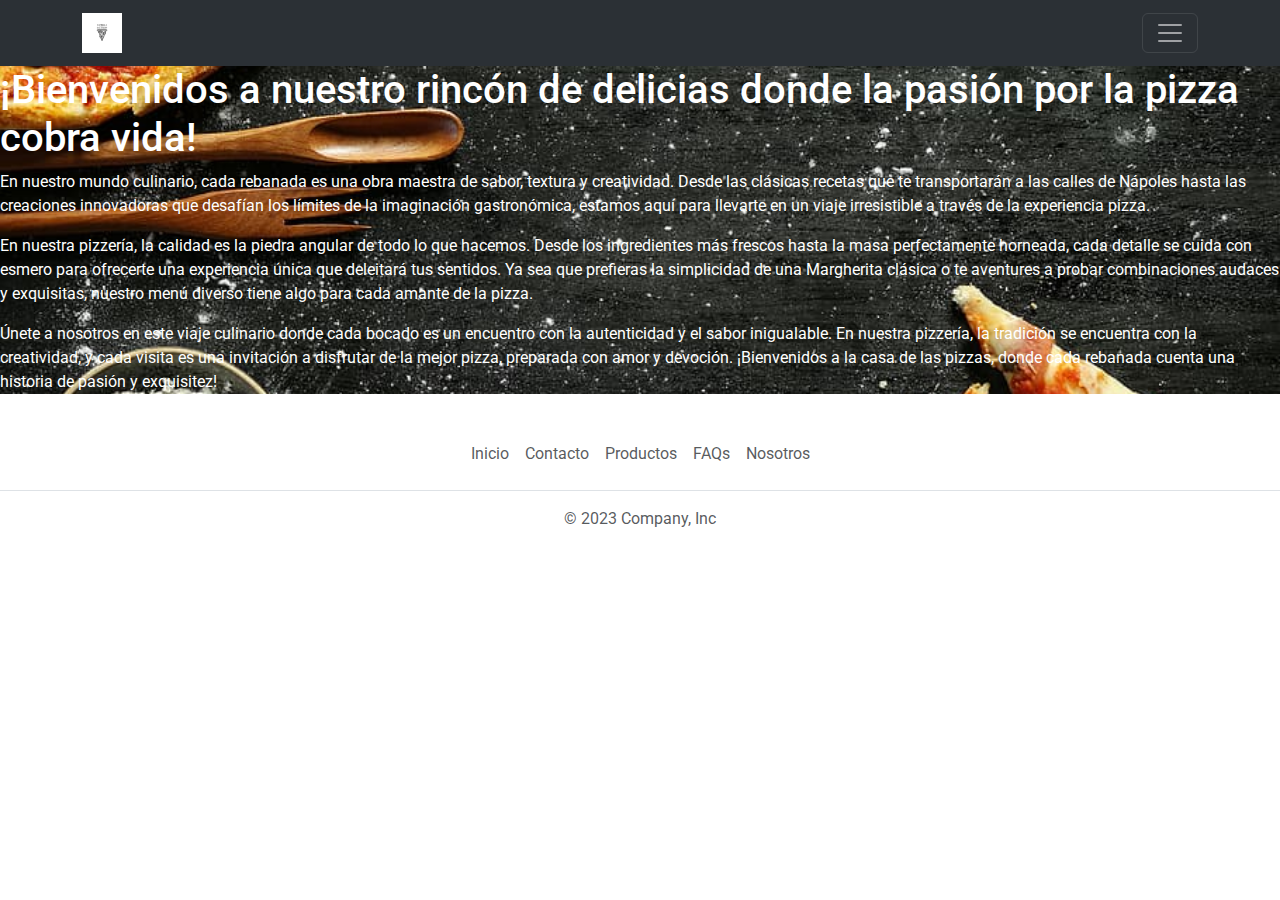
==== index.html @ 889dcacf "Add files via upload" ====
<!DOCTYPE html>
<html lang="en">
<head>
    <meta charset="UTF-8">
    <meta name="viewport" content="width=device-width, initial-scale=1.0">
    <title>Bella Napoli</title>
    <!-- El link con CSS -->
    <link rel="stylesheet" href="./css/style.css">
    <!-- El link de Google Fonts (Pacifico) -->
    <link rel="preconnect" href="https://fonts.googleapis.com">
    <link rel="preconnect" href="https://fonts.gstatic.com" crossorigin>
    <link href="https://fonts.googleapis.com/css2?family=Roboto:wght@300;400;500&display=swap" rel="stylesheet">
    <!-- El link de Bootstrap -->
    <link rel="stylesheet" href="https://cdn.jsdelivr.net/npm/bootstrap@5.3.2/dist/css/bootstrap.min.css">
    <link rel="icon" href="./img/pizza-logo.png" type="image/x-icon">
</head>
<body>
    <!-- Inicio del header -->
    <header class="header">
        <nav class="navbar bg-body-tertiary" data-bs-theme="dark">
            <div class="container ">
                <a class="navbar-brand" href="./index.html">
                    <img src="./img/pizza-logo.png" alt="Bella Napoli" width="40" height="40">
                </a>

                <button class="navbar-toggler" type="button" data-bs-toggle="collapse" data-bs-target="#navbarToggleExternalContent" aria-controls="navbarToggleExternalContent" aria-expanded="false" aria-label="Toggle navigation">
                    <span class="navbar-toggler-icon"></span>
                </button>
                <div class="collapse navbar-collapse" id="navbarToggleExternalContent">
                    <ul class="nav justify-content-end links-inicio">
                        <li class="nav-item">
                            <a class="nav-link" href="./index.html">Inicio</a>
                        </li>
                        <li class="nav-item">
                            <a class="nav-link" href="./pages/productos.html">Productos</a>
                        </li>
                        <li class="nav-item">
                            <a class="nav-link" href="./pages/nosotros.html">Nosotros</a>
                        </li>
                        <li class="nav-item">
                            <a class="nav-link" href="./pages/contacto.html">Contacto</a>
                        </li>
                        <li class="nav-item">
                            <a class="nav-link" href="./pages/faq.html">FAQ</a>
                        </li>
                    </ul>
                </div>
            </div>
        </nav>
    </header>
    <!-- Fin del header -->
    <!-- Inicio del main -->
    <main class="index">
        <h1>¡Bienvenidos a nuestro rincón de delicias donde la pasión por la pizza cobra vida!</h1> 
        <p>En nuestro mundo culinario, cada rebanada es una obra maestra de sabor, textura y creatividad. Desde las clásicas recetas que te transportarán a las calles de Nápoles hasta las creaciones innovadoras que desafían los límites de la imaginación gastronómica, estamos aquí para llevarte en un viaje irresistible a través de la experiencia pizza.</p>
        
        <p>En nuestra pizzería, la calidad es la piedra angular de todo lo que hacemos. Desde los ingredientes más frescos hasta la masa perfectamente horneada, cada detalle se cuida con esmero para ofrecerte una experiencia única que deleitará tus sentidos. Ya sea que prefieras la simplicidad de una Margherita clásica o te aventures a probar combinaciones audaces y exquisitas, nuestro menú diverso tiene algo para cada amante de la pizza.</p>
        
        <p>Únete a nosotros en este viaje culinario donde cada bocado es un encuentro con la autenticidad y el sabor inigualable. En nuestra pizzería, la tradición se encuentra con la creatividad, y cada visita es una invitación a disfrutar de la mejor pizza, preparada con amor y devoción. ¡Bienvenidos a la casa de las pizzas, donde cada rebanada cuenta una historia de pasión y exquisitez!</p>
    </main>
    <!-- Fin del main -->
    <!-- Inicio del footer -->
    <footer class="py-3 my-4">
        <ul class="nav justify-content-center border-bottom pb-3 mb-3">
          <li class="nav-item"><a href="./index.html" class="nav-link px-2 text-body-secondary">Inicio</a></li>
          <li class="nav-item"><a href="./pages/contacto.html" class="nav-link px-2 text-body-secondary">Contacto</a></li>
          <li class="nav-item"><a href="./pages/productos.html" class="nav-link px-2 text-body-secondary">Productos</a></li>
          <li class="nav-item"><a href="./pages/faq.html" class="nav-link px-2 text-body-secondary">FAQs</a></li>
          <li class="nav-item"><a href="./pages/nosotros.html" class="nav-link px-2 text-body-secondary">Nosotros</a></li>
        </ul>
        <p class="text-center text-body-secondary">© 2023 Company, Inc</p>
      </footer>
    <!-- Fin del footer -->
    <!-- El script de JS -->
    <script src="https://cdn.jsdelivr.net/npm/bootstrap@5.3.2/dist/js/bootstrap.bundle.min.js" integrity="sha384-C6RzsynM9kWDrMNeT87bh95OGNyZPhcTNXj1NW7RuBCsyN/o0jlpcV8Qyq46cDfL" crossorigin="anonymous"></script>
</body>
</html>
---- css/style.css ----
/* Aplico la fuente para todas las páginas */
* {
    font-family: 'Roboto', sans-serif;
    margin: 0;
    padding: 0;
    box-sizing: border-box;
}


/* Inicio de los fondos de las imagenes de Inicio y de nosotros con el texto en blanco */

.index{
    background-image: url(../img/pizza-fondo1.jpg);
    background-position: center center;
    background-repeat: no-repeat;
    background-size: cover;
    color: #ffffff;
}

.nosotros {
    background-image: url(../img/pizza-fondo2.jpg);
    background-position: center center;
    background-repeat: no-repeat;
    background-size: cover;
    color: #ffffff;
}

/* Fin de inicio los fondos de las imagenes de Inicio y de nosotros con el texto en blanco */

/* Inicio de la página de productos */
.product-content {
    display: grid;
    grid-template-columns: repeat(3, 1fr);
    gap: 50px;
}

.product-1 {
    background-color: #1b1726;
}

.product-txt{
    padding: 50px 30px;
    color: #ffffff;
}

h3{
    font-size: 20px;
    color: #ffffff;
    margin-bottom: 20px;
}

.price{
    display: flex;
    justify-content: space-between;
    align-items: center;
}

.price p {
    font-size: 17px;
    color: #ffffff;
}

.btn-2 {
    padding: 5px 25px;
    background-color: rgb(255, 0, 0);
    margin-right: 0;
    text-decoration: none;
    border-radius: 5px;
    color: #ffffff;
}

.btn-2:hover {
    background-color: rgb(255, 166, 0);
}
.redes{
    width: 50px;
    height: 50px;
}

.product-1 img{
        width: 100%;
    }

    /* Fin de la página de productos */

    /* Media querry */

@media (min-width: 319px) and (max-width: 480px) {
    .product-content {
        grid-template-columns: repeat(1, 1fr);
    }

    .product-1 img{
        width: 100%;
    }
}

@media (min-width: 481px) and (max-width: 801px){
    .product-content {
        grid-template-columns: repeat(2, 2fr);
    }

    .product-1 img{
        width: 100%;
    }
}

/* Media querry */
ul {
    list-style: none;
}
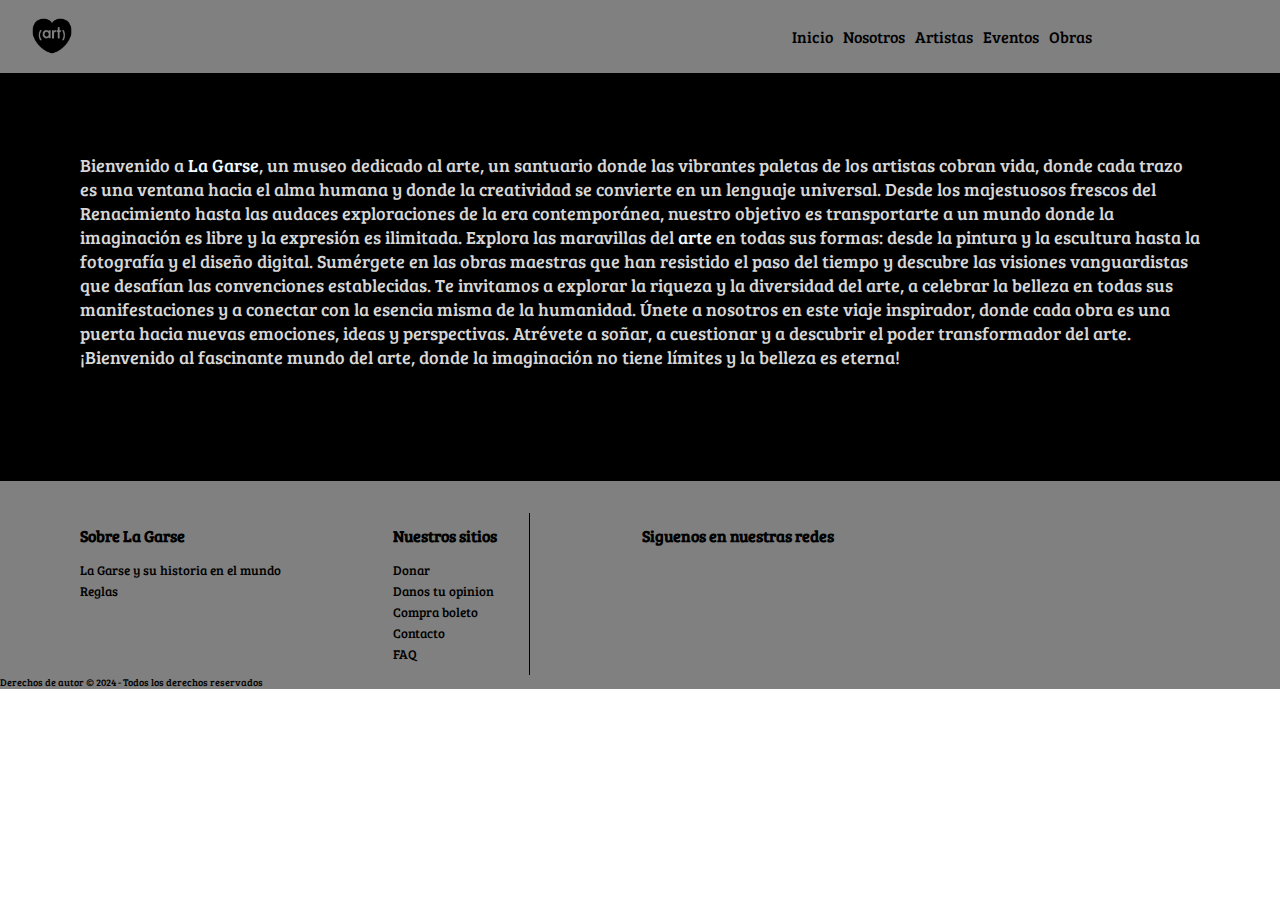
==== commit cc6524d5: "Add files via upload" ====
--- a/index.html
+++ b/index.html
@@ -3,76 +3,90 @@
 <head>
     <meta charset="UTF-8">
     <meta name="viewport" content="width=device-width, initial-scale=1.0">
-    <title>Bella Napoli</title>
-    <!-- El link con CSS -->
-    <link rel="stylesheet" href="./css/style.css">
-    <!-- El link de Google Fonts (Pacifico) -->
+    <title>La Garse</title>
+    <!-- Link de la fuente de Google Fonts -->
     <link rel="preconnect" href="https://fonts.googleapis.com">
     <link rel="preconnect" href="https://fonts.gstatic.com" crossorigin>
-    <link href="https://fonts.googleapis.com/css2?family=Roboto:wght@300;400;500&display=swap" rel="stylesheet">
-    <!-- El link de Bootstrap -->
-    <link rel="stylesheet" href="https://cdn.jsdelivr.net/npm/bootstrap@5.3.2/dist/css/bootstrap.min.css">
-    <link rel="icon" href="./img/pizza-logo.png" type="image/x-icon">
+    <link href="https://fonts.googleapis.com/css2?family=Bree+Serif&display=swap" rel="stylesheet">
+    <!-- Link del logo de encabezado -->
+    <link rel="icon" href="./img/logo.png" type="image/x-icon">
+    <!-- Link de página de iconos de redes -->
+    <link rel='stylesheet' href='https://cdn-uicons.flaticon.com/2.1.0/uicons-brands/css/uicons-brands.css'>
+    <!-- Link del css -->
+    <link rel="stylesheet" href="./css/styles.css">
 </head>
 <body>
-    <!-- Inicio del header -->
-    <header class="header">
-        <nav class="navbar bg-body-tertiary" data-bs-theme="dark">
-            <div class="container ">
-                <a class="navbar-brand" href="./index.html">
-                    <img src="./img/pizza-logo.png" alt="Bella Napoli" width="40" height="40">
-                </a>
-
-                <button class="navbar-toggler" type="button" data-bs-toggle="collapse" data-bs-target="#navbarToggleExternalContent" aria-controls="navbarToggleExternalContent" aria-expanded="false" aria-label="Toggle navigation">
-                    <span class="navbar-toggler-icon"></span>
-                </button>
-                <div class="collapse navbar-collapse" id="navbarToggleExternalContent">
-                    <ul class="nav justify-content-end links-inicio">
-                        <li class="nav-item">
-                            <a class="nav-link" href="./index.html">Inicio</a>
-                        </li>
-                        <li class="nav-item">
-                            <a class="nav-link" href="./pages/productos.html">Productos</a>
-                        </li>
-                        <li class="nav-item">
-                            <a class="nav-link" href="./pages/nosotros.html">Nosotros</a>
-                        </li>
-                        <li class="nav-item">
-                            <a class="nav-link" href="./pages/contacto.html">Contacto</a>
-                        </li>
-                        <li class="nav-item">
-                            <a class="nav-link" href="./pages/faq.html">FAQ</a>
-                        </li>
+    <header>
+        <!-- Inicio del header -->
+        <nav>
+            <div class="header-nav">
+                <div class="logo">
+                    <a href="./index.html"><img src="./img/logo.png" class="logo-header" height="40px" alt="logo-arte"></a>
+                </div>
+                <div class="enlaces-header">
+                    <ul class="enlaces-header enlaces-h">
+                        <li><a class="enlaces-header" href="./index.html" target="_blank">Inicio</a></li>
+                        <li><a class="enlaces-header" href="./pages/nosotros.html" target="_blank">Nosotros</a></li>
+                        <li><a class="enlaces-header" href="./pages/artistas.html" target="_blank">Artistas</a></li>
+                        <li><a class="enlaces-header" href="./pages/eventos.html" target="_blank">Eventos</a></li>
+                        <li><a class="enlaces-header" href="./pages/obras.html" target="_blank">Obras</a></li>
                     </ul>
                 </div>
             </div>
         </nav>
+        <!-- Fin del header -->
     </header>
-    <!-- Fin del header -->
-    <!-- Inicio del main -->
-    <main class="index">
-        <h1>¡Bienvenidos a nuestro rincón de delicias donde la pasión por la pizza cobra vida!</h1> 
-        <p>En nuestro mundo culinario, cada rebanada es una obra maestra de sabor, textura y creatividad. Desde las clásicas recetas que te transportarán a las calles de Nápoles hasta las creaciones innovadoras que desafían los límites de la imaginación gastronómica, estamos aquí para llevarte en un viaje irresistible a través de la experiencia pizza.</p>
-        
-        <p>En nuestra pizzería, la calidad es la piedra angular de todo lo que hacemos. Desde los ingredientes más frescos hasta la masa perfectamente horneada, cada detalle se cuida con esmero para ofrecerte una experiencia única que deleitará tus sentidos. Ya sea que prefieras la simplicidad de una Margherita clásica o te aventures a probar combinaciones audaces y exquisitas, nuestro menú diverso tiene algo para cada amante de la pizza.</p>
-        
-        <p>Únete a nosotros en este viaje culinario donde cada bocado es un encuentro con la autenticidad y el sabor inigualable. En nuestra pizzería, la tradición se encuentra con la creatividad, y cada visita es una invitación a disfrutar de la mejor pizza, preparada con amor y devoción. ¡Bienvenidos a la casa de las pizzas, donde cada rebanada cuenta una historia de pasión y exquisitez!</p>
+    <main class="main">
+        <!-- Inicio del main -->
+        <p class="main-p">Bienvenido a <a href="#" target="_blank" class="p-link">La Garse</a>, un museo dedicado al arte, un santuario donde las vibrantes paletas de los artistas cobran vida, donde cada trazo es una ventana hacia el alma humana y donde la creatividad se convierte en un lenguaje universal. Desde los majestuosos frescos del Renacimiento hasta las audaces exploraciones de la era contemporánea, nuestro objetivo es transportarte a un mundo donde la imaginación es libre y la expresión es ilimitada.
+        Explora las maravillas del <a href="#" target="_blank" class="p-link">arte</a> en todas sus formas: desde la pintura y la escultura hasta la fotografía y el diseño digital. Sumérgete en las obras maestras que han resistido el paso del tiempo y descubre las visiones vanguardistas que desafían las convenciones establecidas. Te invitamos a explorar la riqueza y la diversidad del arte, a celebrar la belleza en todas sus manifestaciones y a conectar con la esencia misma de la humanidad.
+        Únete a nosotros en este viaje inspirador, donde cada obra es una puerta hacia nuevas emociones, ideas y perspectivas. Atrévete a soñar, a cuestionar y a descubrir el poder transformador del arte. ¡Bienvenido al fascinante mundo del arte, donde la imaginación no tiene límites y la belleza es eterna!</p>
+        <!-- Fin del main -->
     </main>
-    <!-- Fin del main -->
-    <!-- Inicio del footer -->
-    <footer class="py-3 my-4">
-        <ul class="nav justify-content-center border-bottom pb-3 mb-3">
-          <li class="nav-item"><a href="./index.html" class="nav-link px-2 text-body-secondary">Inicio</a></li>
-          <li class="nav-item"><a href="./pages/contacto.html" class="nav-link px-2 text-body-secondary">Contacto</a></li>
-          <li class="nav-item"><a href="./pages/productos.html" class="nav-link px-2 text-body-secondary">Productos</a></li>
-          <li class="nav-item"><a href="./pages/faq.html" class="nav-link px-2 text-body-secondary">FAQs</a></li>
-          <li class="nav-item"><a href="./pages/nosotros.html" class="nav-link px-2 text-body-secondary">Nosotros</a></li>
-        </ul>
-        <p class="text-center text-body-secondary">© 2023 Company, Inc</p>
-      </footer>
-    <!-- Fin del footer -->
-    <!-- El script de JS -->
-    <script src="https://cdn.jsdelivr.net/npm/bootstrap@5.3.2/dist/js/bootstrap.bundle.min.js" integrity="sha384-C6RzsynM9kWDrMNeT87bh95OGNyZPhcTNXj1NW7RuBCsyN/o0jlpcV8Qyq46cDfL" crossorigin="anonymous"></script>
+    <footer>
+        <!-- Inicio del footer -->
+        <div class="ftcontainer">
+            <div class="ftcontent">
+                <h2 class="titulo-footer">Sobre La Garse</h2>
+                <ul class="ftli">
+                    <li>
+                        <a href="./pages/nosotros.html" class="link-footer">La Garse y su historia en el mundo</a>
+                    </li>
+                    <li>
+                        <a href="./pages/reglas.html" class="link-footer">Reglas</a>
+                    </li>
+                </ul>
+            </div>
+            <div class="ftcontent border-ft">
+                <h2 class="titulo-footer">Nuestros sitios</h2>
+                <ul class="ftli">
+                    <li>
+                        <a href="./pages/donacion.html" class="link-footer" target="_blank">Donar</a>
+                    </li>
+                    <li>
+                        <a href="#" class="link-footer" target="_blank">Danos tu opinion</a>
+                    </li>
+                    <li>
+                        <a href="./pages/boletos.html" class="link-footer" target="_blank">Compra boleto</a>
+                    </li>
+                    <li>
+                        <a href="#" class="link-footer" target="_blank">Contacto</a>
+                    </li>
+                    <li>
+                        <a href="./pages/faq.html" class="link-footer" target="_blank">FAQ</a>
+                    </li>
+                </ul>
+            </div>
+            <div class="footer-social">
+                <h2 class="titulo-footer">Siguenos en nuestras redes</h2>
+                <a href="#" class="footersocial-link" target="_blank"><i class="fi fi-brands-instagram"></i></a>
+                <a href="#" class="footersocial-link" target="_blank"><i class="fi fi-brands-facebook"></i></a>
+                <a href="#" class="footersocial-link" target="_blank"><i class="fi fi-brands-twitter"></i></a>
+                <a href="#" class="footersocial-link" target="_blank"><i class="fi fi-brands-youtube"></i></a>
+            </div>
+        </div>
+        <p class="derechos-footer">Derechos de autor &copy; 2024 - Todos los derechos reservados</p>
+        <!-- Fin del footer -->
+    </footer>
 </body>
-</html>
-
+</html>--- a/css/styles.css
+++ b/css/styles.css
@@ -0,0 +1,236 @@
+@charset "UTF-8";
+* {
+  font-family: "Bree Serif", serif;
+}
+
+.enlaces-header {
+  color: rgb(0, 0, 0);
+  font-size: 1, 5rem;
+}
+.enlaces-header:hover {
+  color: rgb(240, 248, 255);
+}
+
+footer {
+  background-color: rgb(128, 128, 128);
+}
+
+.footersocial-link {
+  padding-right: 20px;
+  text-decoration: none;
+  color: rgb(0, 0, 0);
+  font-size: 1, 5rem;
+}
+.footersocial-link:hover {
+  color: rgb(240, 248, 255);
+}
+
+.titulo-footer {
+  font-size: medium;
+  padding-top: 0.75rem;
+  padding-bottom: 0.75rem;
+}
+
+.ftli {
+  padding-bottom: 0.75rem;
+  list-style: none;
+}
+
+.link-footer {
+  font-size: small;
+  text-decoration: none;
+  color: rgb(0, 0, 0);
+}
+.link-footer:hover {
+  color: rgb(240, 248, 255);
+}
+
+.derechos-footer {
+  font-size: 0.65rem;
+}
+
+.border-ft {
+  border-right: 1px solid rgb(0, 0, 0);
+  padding-right: 2rem;
+}
+
+* {
+  font-family: "Bree Serif", serif;
+}
+
+.enlaces-header {
+  color: rgb(0, 0, 0);
+  font-size: 1, 5rem;
+}
+.enlaces-header:hover {
+  color: rgb(240, 248, 255);
+}
+
+header nav {
+  background-color: rgb(128, 128, 128);
+}
+header nav ul {
+  list-style: none;
+  display: flex;
+  justify-content: flex-end;
+}
+header nav ul li a {
+  text-decoration: none;
+}
+
+.header-nav {
+  display: flex;
+  align-items: center;
+}
+
+.enlaces-header {
+  gap: 10px;
+}
+
+* {
+  font-family: "Bree Serif", serif;
+}
+
+.enlaces-header {
+  color: rgb(0, 0, 0);
+  font-size: 1, 5rem;
+}
+.enlaces-header:hover {
+  color: rgb(240, 248, 255);
+}
+
+.main {
+  font-size: large;
+  padding: 5rem;
+  background-color: rgb(0, 0, 0);
+}
+
+.main-p {
+  margin-bottom: 2rem;
+  color: rgb(214, 214, 214);
+}
+
+.main-h1 {
+  color: rgb(241, 249, 255);
+}
+
+.main-h2 {
+  margin-top: 2rem;
+  margin-bottom: 2rem;
+  color: rgb(241, 249, 255);
+}
+
+.span-titulo {
+  padding-left: 5rem;
+  display: block;
+  color: rgb(181, 181, 181);
+}
+
+.btn {
+  background-color: black;
+  color: rgb(255, 255, 255);
+  border: 1px solid rgb(255, 255, 255);
+  padding: 10px 20px;
+  font-size: 16px;
+  border-radius: 25px;
+  cursor: pointer;
+  transition: all 0.3s ease; /* Transición suave para efectos */
+}
+
+.btn:hover {
+  transform: scale(1.1); /* Hace que el botón se haga más grande al pasar el cursor por encima */
+}
+
+.btn:active {
+  background-color: rgb(255, 166, 0); /* Cambia el color del botón al presionarlo */
+}
+
+* {
+  padding: 0;
+  margin: 0;
+}
+
+/* Estilos base que se aplicarán en todos los tamaños de pantalla */
+/* Puedes ajustar estos estilos según tus necesidades */
+/* Estilos para el encabezado */
+@media (min-width: 319px) and (max-width: 480px) {
+  .ftcontainer {
+    display: flex;
+    flex-direction: column;
+    align-items: center;
+    border: none;
+  }
+  .border-ft {
+    border: none;
+    padding-right: 6rem;
+  }
+  .arte-1 {
+    width: 150px;
+    height: 150px;
+  }
+  .arte-2 {
+    width: 400px;
+    height: 400px;
+  }
+}
+@media (min-width: 481px) and (max-width: 800px) {
+  .ftcontainer {
+    display: flex;
+    flex-direction: column;
+    align-items: center;
+    border: none;
+  }
+  .border-ft {
+    border: none;
+    padding-right: 6rem;
+  }
+  .arte-1 {
+    width: 150px;
+    height: 150px;
+  }
+  .arte-2 {
+    width: 400px;
+    height: 400px;
+  }
+}
+@media (min-width: 801px) and (max-width: 1200px) {
+  .logo {
+    padding-right: 45rem;
+    padding-left: 2rem;
+    padding-top: 1rem;
+    padding-bottom: 0.8rem;
+  }
+  .ftcontainer {
+    padding-top: 2rem;
+    padding-left: 5rem;
+    display: flex;
+    align-items: flex-start;
+    column-gap: 7rem;
+    text-decoration: none;
+  }
+}
+@media (min-width: 1201px) {
+  .logo {
+    padding-right: 45rem;
+    padding-left: 2rem;
+    padding-top: 1rem;
+    padding-bottom: 0.8rem;
+  }
+  .ftcontainer {
+    padding-top: 2rem;
+    padding-left: 5rem;
+    display: flex;
+    align-items: flex-start;
+    column-gap: 7rem;
+    text-decoration: none;
+  }
+}
+.p-link {
+  color: rgb(241, 249, 255);
+  text-decoration: none;
+}
+.p-link:hover {
+  text-decoration: underline;
+}
+
+/*# sourceMappingURL=styles.css.map */
